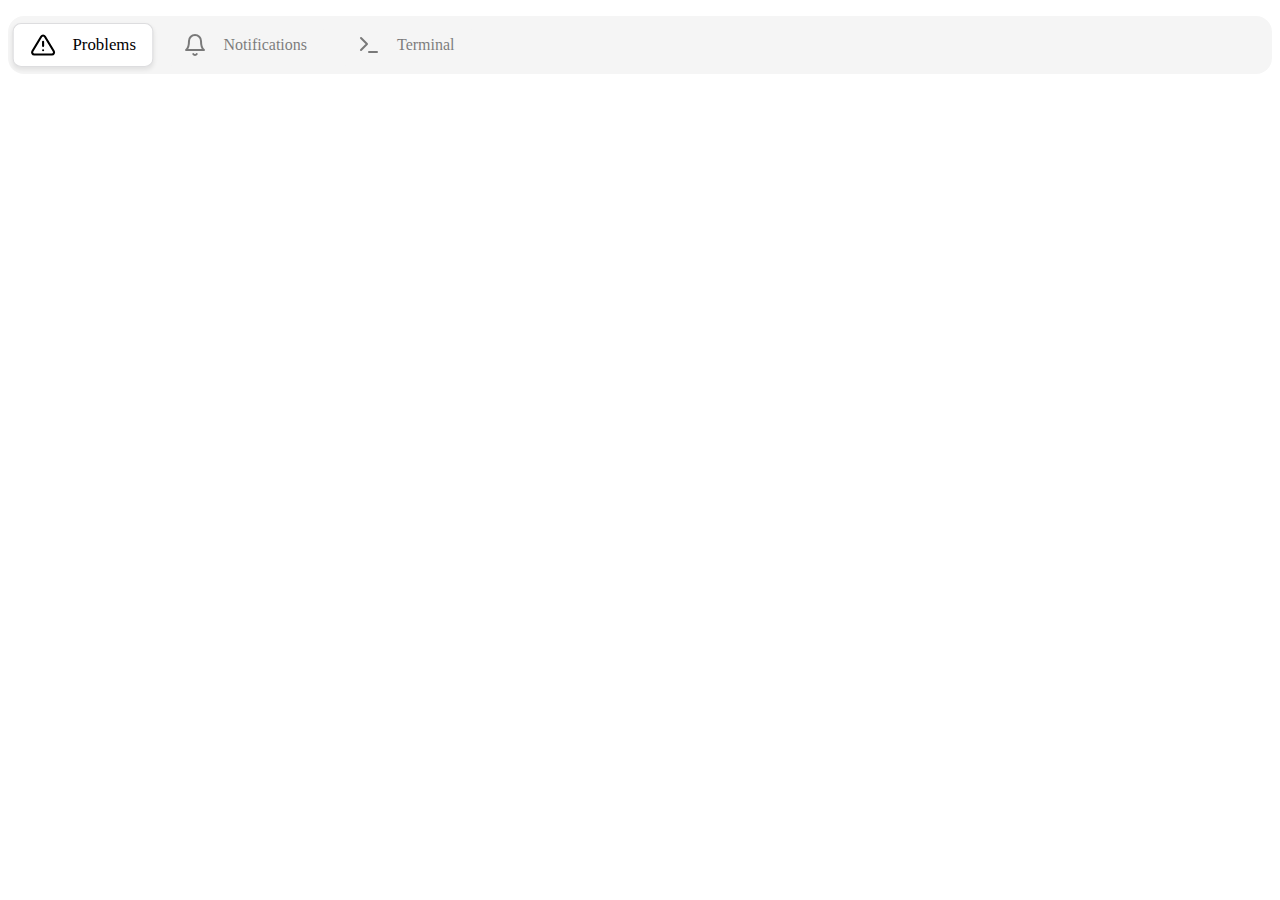
==== cardsmenu/index_compiled.html @ 9a43e6f8 "Added compiled version for portfolio showcase" ====
<!DOCTYPE html>
<html lang="en">
<head>
    <meta charset="UTF-8">
    <meta name="viewport" content="width=device-width, initial-scale=1.0">
    <title>Animated Menubar</title>
    <style>

:root{
    --contrast0:#FFFFFF;
    --contrast1:#F5F5F5;
    --constrast2:#EBEBEB;
    --constrast3:#E1E1E1;
    --main:#000000;
    --border:#DDDDDF;
    --body:#3D4144;
}

        /* Inline CSS for the menubar */
        body {
            font-family: "Inter", serif;
        }

        ul.menubar {
            background-color: var(--contrast1);
            border-radius: 1rem;
            padding: 0.5rem;
            display: flex;
            flex-direction: row;
            gap: 1rem;
        }

        ul.menubar li {
            border-radius: 0.5rem;
            padding: 0.5rem 1rem;
            list-style: none;
            display: flex;
            align-items: center;
            gap: 1rem;
            transition: all 300ms ease-in-out;
            border: solid 1px var(--contrast1);
            opacity: 0.5;
            transform: scale(1);
        }

        ul.menubar li.active {
            background-color: var(--contrast0);
            box-shadow: 0px 2px 4px 0px rgba(0, 0, 0, 0.08);
            border: 1px solid var(--border);
            opacity: 1;
            transform: scale(1.05);
        }

        ul.menubar li:hover {
            background-color: white;
            border: solid 1px var(--border);
            cursor: pointer;
        }
    </style>
</head>
<body>
    <ul class="menubar">
        <li class="active"><img src="../assets/alert-triangle.svg">Problems</li>
        <li><img src="../assets/bell.svg">Notifications</li>
        <li><img src="../assets/terminal.svg">Terminal</li>
    </ul>

    <script>
        // Inline JavaScript for the menubar functionality
        document.addEventListener("DOMContentLoaded", () => {
            const menuItems = document.querySelectorAll("ul.menubar li");
            let activeIndex = 0;

            // Function to set the active state
            function setActiveItem(index) {
                menuItems.forEach(item => item.classList.remove("active"));
                menuItems[index].classList.add("active");
            }

            // Initially set the first item as active
            setActiveItem(activeIndex);

            // Switch active state every 1 second
            setInterval(() => {
                activeIndex = (activeIndex + 1) % menuItems.length; // Loop through items
                setActiveItem(activeIndex);
            }, 1000); // 1 second interval
        });
    </script>
</body>
</html>
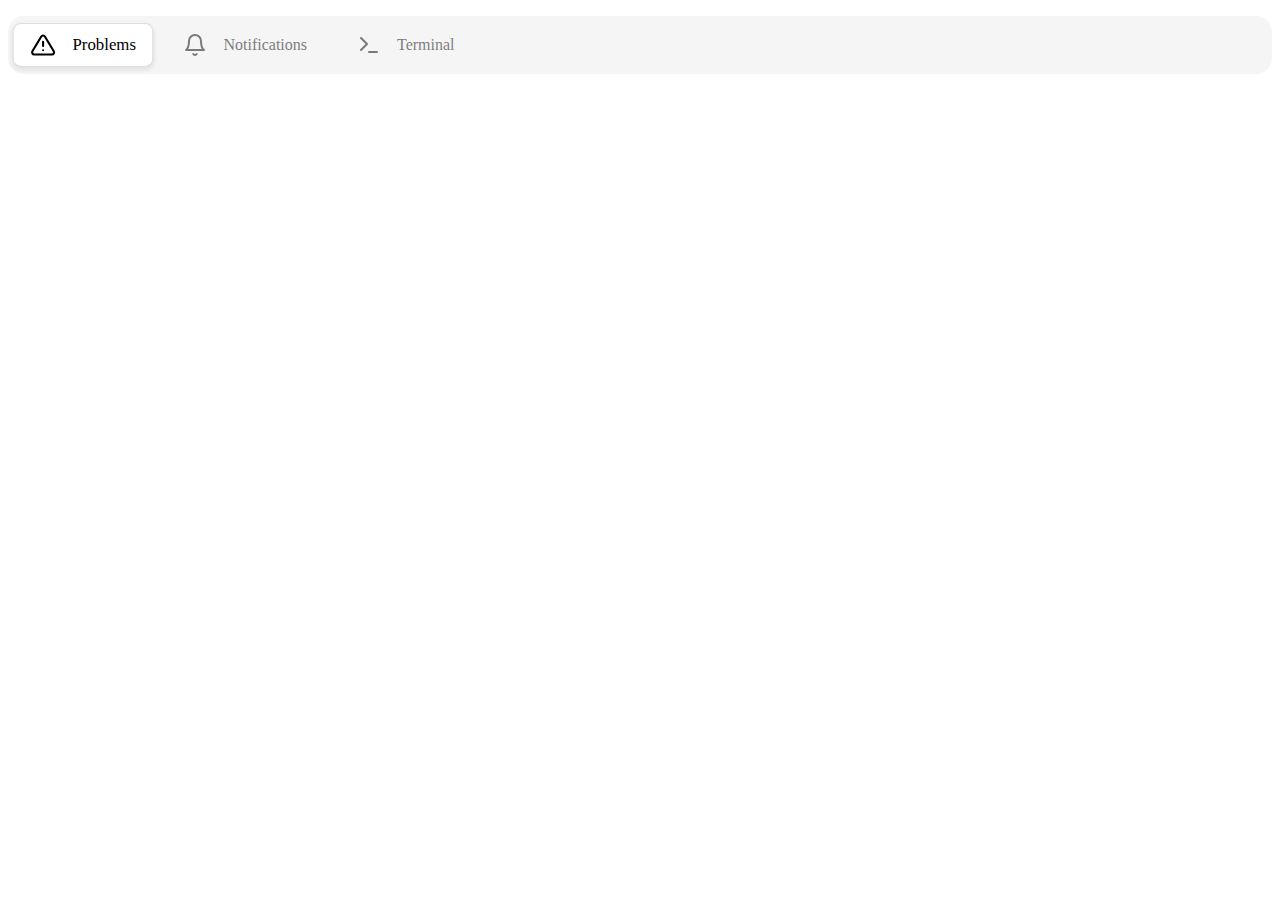
==== commit 7c552e65: "Added compiled version of cardsmenu for portfolio" ====
--- a/cardsmenu/index_compiled.html
+++ b/cardsmenu/index_compiled.html
@@ -16,7 +16,6 @@
     --body:#3D4144;
 }
 
-        /* Inline CSS for the menubar */
         body {
             font-family: "Inter", serif;
         }
@@ -66,25 +65,21 @@
     </ul>
 
     <script>
-        // Inline JavaScript for the menubar functionality
         document.addEventListener("DOMContentLoaded", () => {
             const menuItems = document.querySelectorAll("ul.menubar li");
             let activeIndex = 0;
 
-            // Function to set the active state
             function setActiveItem(index) {
                 menuItems.forEach(item => item.classList.remove("active"));
                 menuItems[index].classList.add("active");
             }
 
-            // Initially set the first item as active
             setActiveItem(activeIndex);
 
-            // Switch active state every 1 second
             setInterval(() => {
-                activeIndex = (activeIndex + 1) % menuItems.length; // Loop through items
+                activeIndex = (activeIndex + 1) % menuItems.length; 
                 setActiveItem(activeIndex);
-            }, 1000); // 1 second interval
+            }, 1000); 
         });
     </script>
 </body>
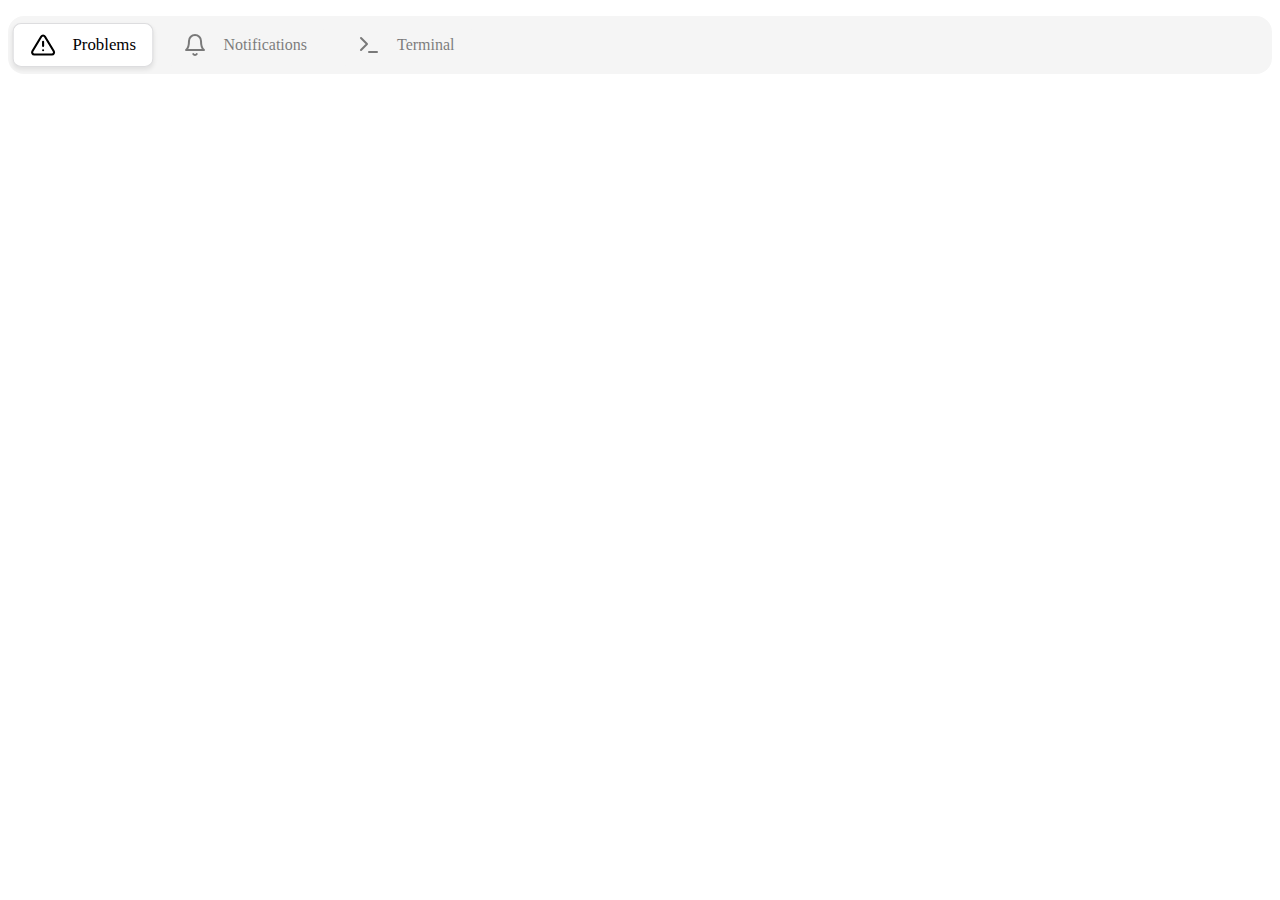
==== commit df722828: "Embedded svg, added mobile support for portfolio use" ====
--- a/cardsmenu/index_compiled.html
+++ b/cardsmenu/index_compiled.html
@@ -40,6 +40,7 @@
             border: solid 1px var(--contrast1);
             opacity: 0.5;
             transform: scale(1);
+            flex-wrap:wrap
         }
 
         ul.menubar li.active {
@@ -55,13 +56,19 @@
             border: solid 1px var(--border);
             cursor: pointer;
         }
+
+@media screen and (max-width: 768px){
+ul.menubar li{
+font-size:.8rem
+}
+}
     </style>
 </head>
 <body>
     <ul class="menubar">
-        <li class="active"><img src="../assets/alert-triangle.svg">Problems</li>
-        <li><img src="../assets/bell.svg">Notifications</li>
-        <li><img src="../assets/terminal.svg">Terminal</li>
+        <li class="active"><svg xmlns="http://www.w3.org/2000/svg" width="24" height="24" viewBox="0 0 24 24" fill="none" stroke="currentColor" stroke-width="2" stroke-linecap="round" stroke-linejoin="round"><path d="M10.29 3.86L1.82 18a2 2 0 0 0 1.71 3h16.94a2 2 0 0 0 1.71-3L13.71 3.86a2 2 0 0 0-3.42 0z"/><line x1="12" y1="9" x2="12" y2="13"/><line x1="12" y1="17" x2="12.01" y2="17"/></svg>Problems</li>
+        <li><svg xmlns="http://www.w3.org/2000/svg" width="24" height="24" viewBox="0 0 24 24" fill="none" stroke="currentColor" stroke-width="2" stroke-linecap="round" stroke-linejoin="round"><path d="M18 8A6 6 0 0 0 6 8c0 7-3 9-3 9h18s-3-2-3-9"/><path d="M13.73 21a2 2 0 0 1-3.46 0"/></svg>Notifications</li>
+        <li><svg xmlns="http://www.w3.org/2000/svg" width="24" height="24" viewBox="0 0 24 24" fill="none" stroke="currentColor" stroke-width="2" stroke-linecap="round" stroke-linejoin="round"><polyline points="4 17 10 11 4 5"/><line x1="12" y1="19" x2="20" y2="19"/></svg>Terminal</li>
     </ul>
 
     <script>
@@ -83,4 +90,4 @@
         });
     </script>
 </body>
-</html>
+</html>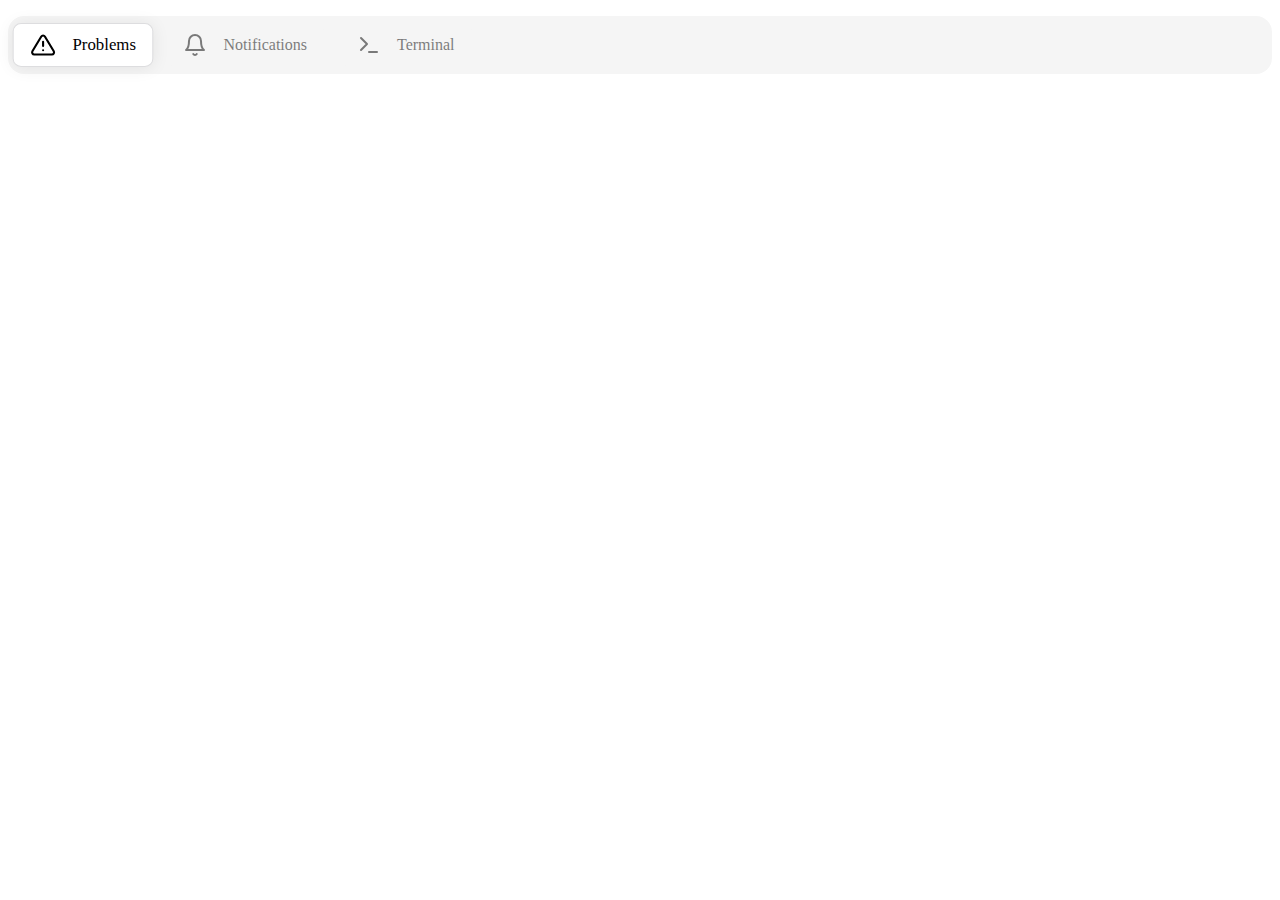
==== commit c33bb10e: "Added new message element" ====
--- a/cardsmenu/index_compiled.html
+++ b/cardsmenu/index_compiled.html
@@ -11,7 +11,6 @@
     --contrast1:#F5F5F5;
     --constrast2:#EBEBEB;
     --constrast3:#E1E1E1;
-    --main:#000000;
     --border:#DDDDDF;
     --body:#3D4144;
 }
@@ -45,7 +44,7 @@
 
         ul.menubar li.active {
             background-color: var(--contrast0);
-            box-shadow: 0px 2px 4px 0px rgba(0, 0, 0, 0.08);
+            box-shadow: 0px 1px 1rem 0px rgba(0, 0, 0, 0.08);
             border: 1px solid var(--border);
             opacity: 1;
             transform: scale(1.05);
